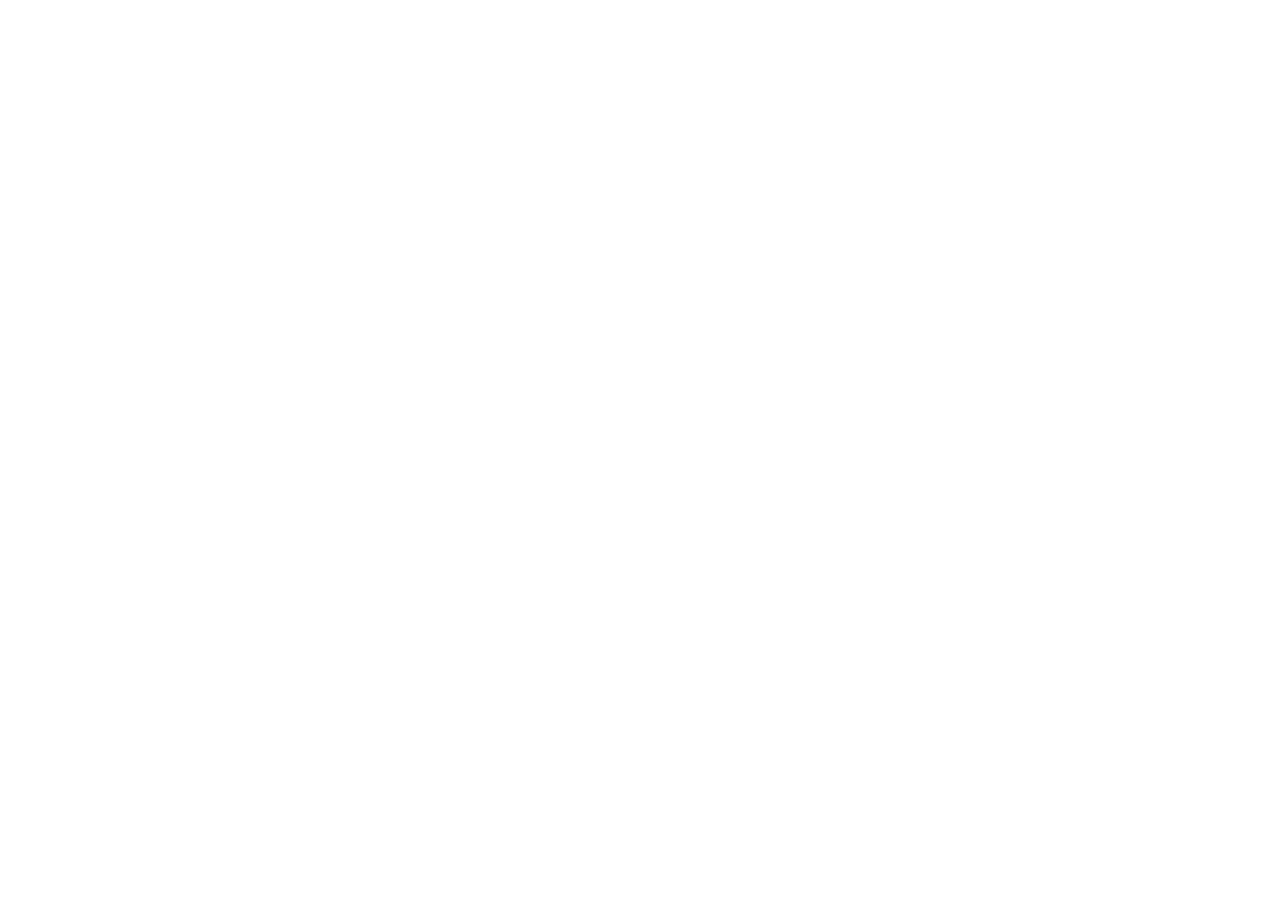
==== index.html @ 86c5ff4a "current outline" ====
<!DOCTYPE html>
<html lang="en">
<head>
    <meta charset="UTF-8">
    <meta name="viewport" content="width=device-width, initial-scale=1.0">
    <meta http-equiv="X-UA-Compatible" content="ie=edge">
    <title>Chickens For All</title>
</head>
<body>
    <header></header>
    <main>
        <nav class="sidebar">

        </nav>
        <div class="searchbar"></div>
        <div class="photobox">
            <img>
            <img>
            <img>
            <img>
            <img>
            <img>
            </div>
    </main>
    <footer></footer>
</body>
</html>
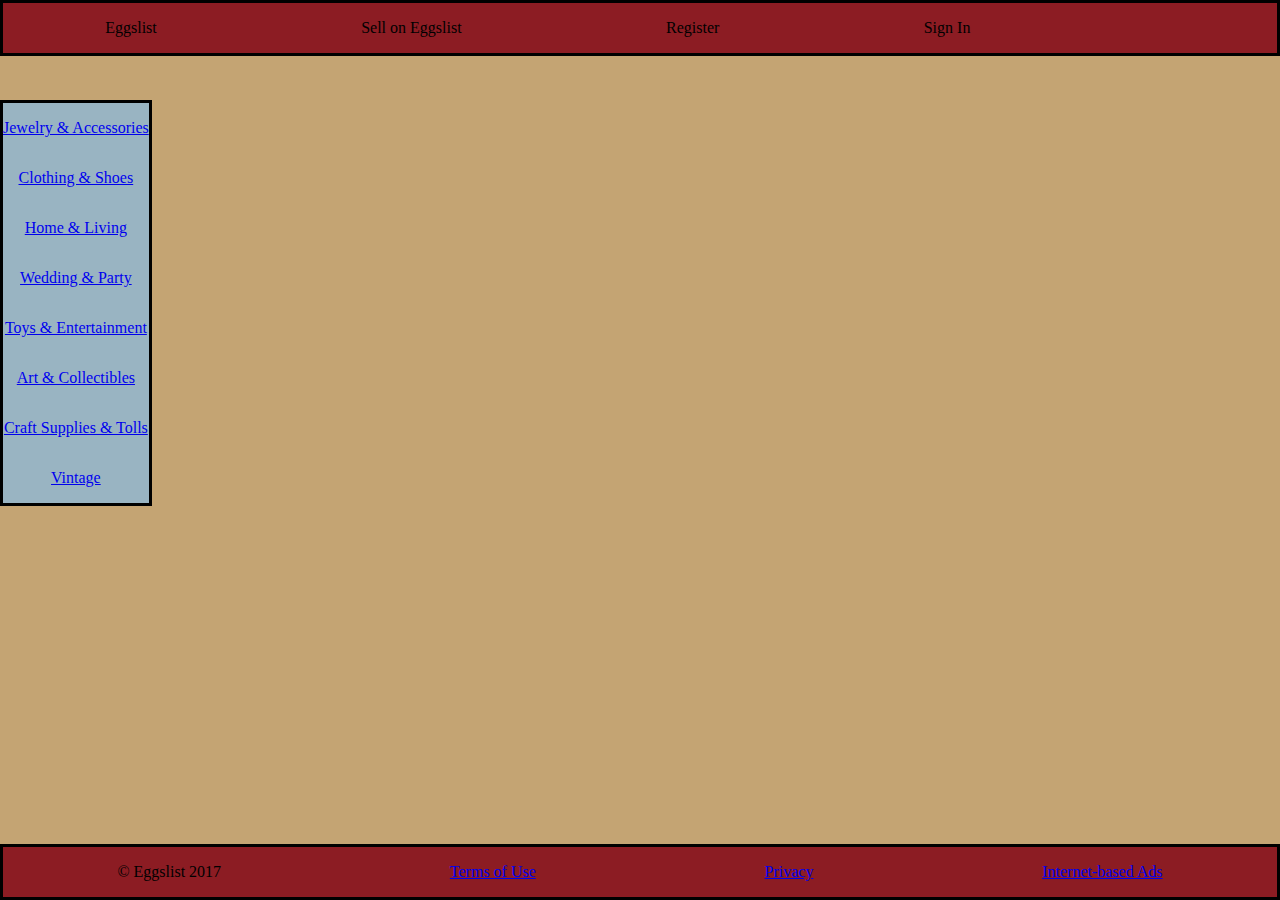
==== commit 8fce9521: "with styling" ====
--- a/index.html
+++ b/index.html
@@ -5,14 +5,30 @@
     <meta name="viewport" content="width=device-width, initial-scale=1.0">
     <meta http-equiv="X-UA-Compatible" content="ie=edge">
     <title>Chickens For All</title>
+    <link href="main.css" rel="stylesheet">
 </head>
 <body>
-    <header></header>
+    <header>
+        <p class="headerp">Eggslist</p>
+        <p class="headerp">Sell on Eggslist</p>
+        <p class="headerp">Register</p>
+        <p class="headerp">Sign In</p>
+        <div><img class="magnifyingglass"></div>
+    </header>
     <main>
         <nav class="sidebar">
+            <a href="#">Jewelry &amp; Accessories</a>
+            <a href="#">Clothing &amp; Shoes</a>
+            <a href="#">Home &amp; Living</a>
+            <a href="#">Wedding &amp; Party</a>
+            <a href="#">Toys &amp; Entertainment</a>
+            <a href="#">Art &amp; Collectibles</a>
+            <a href="#">Craft Supplies &amp; Tolls</a>
+            <a href="#">Vintage</a>
+        </nav>
+        <div class="searchbar">
 
-        </nav>
-        <div class="searchbar"></div>
+        </div>
         <div class="photobox">
             <img>
             <img>
@@ -22,6 +38,11 @@
             <img>
             </div>
     </main>
-    <footer></footer>
+    <footer>
+        <p>&copy; Eggslist 2017</p>
+        <a href="#">Terms of Use</a>
+        <a href="#">Privacy</a>
+        <a href="#">Internet-based Ads</a>
+    </footer>
 </body>
 </html>--- a/main.css
+++ b/main.css
@@ -0,0 +1,48 @@
+body {
+    margin: 0px;
+    background-color: #C4A473;
+}
+
+
+header {
+    border-style: solid;
+    border-width: 3px;
+    display: flex;
+    flex-direction: row;
+    justify-content: space-around;
+    background-color: #8C1C23;
+    position: absolute;
+    top: 0px;
+    right: 0px;
+    left: 0px;
+}
+
+footer{ 
+    border-style: solid;
+    border-width: 3px;
+    display: flex;
+    flex-direction: row;
+    justify-content: space-around;
+    align-items: center;
+    background-color: #8C1C23;
+    position: absolute; 
+    left: 0px;
+    right: 0px;
+    bottom: 0px;
+}
+
+.sidebar {
+    display: flex;
+    flex-direction: column;
+    justify-content: space-around;
+    text-align: center;
+    border-style: solid;
+    border-width: 3px;
+    background-color: #99B4C2;
+    position: absolute;
+    top: 100px;
+    left: 0px;
+    height: 400px;
+
+
+}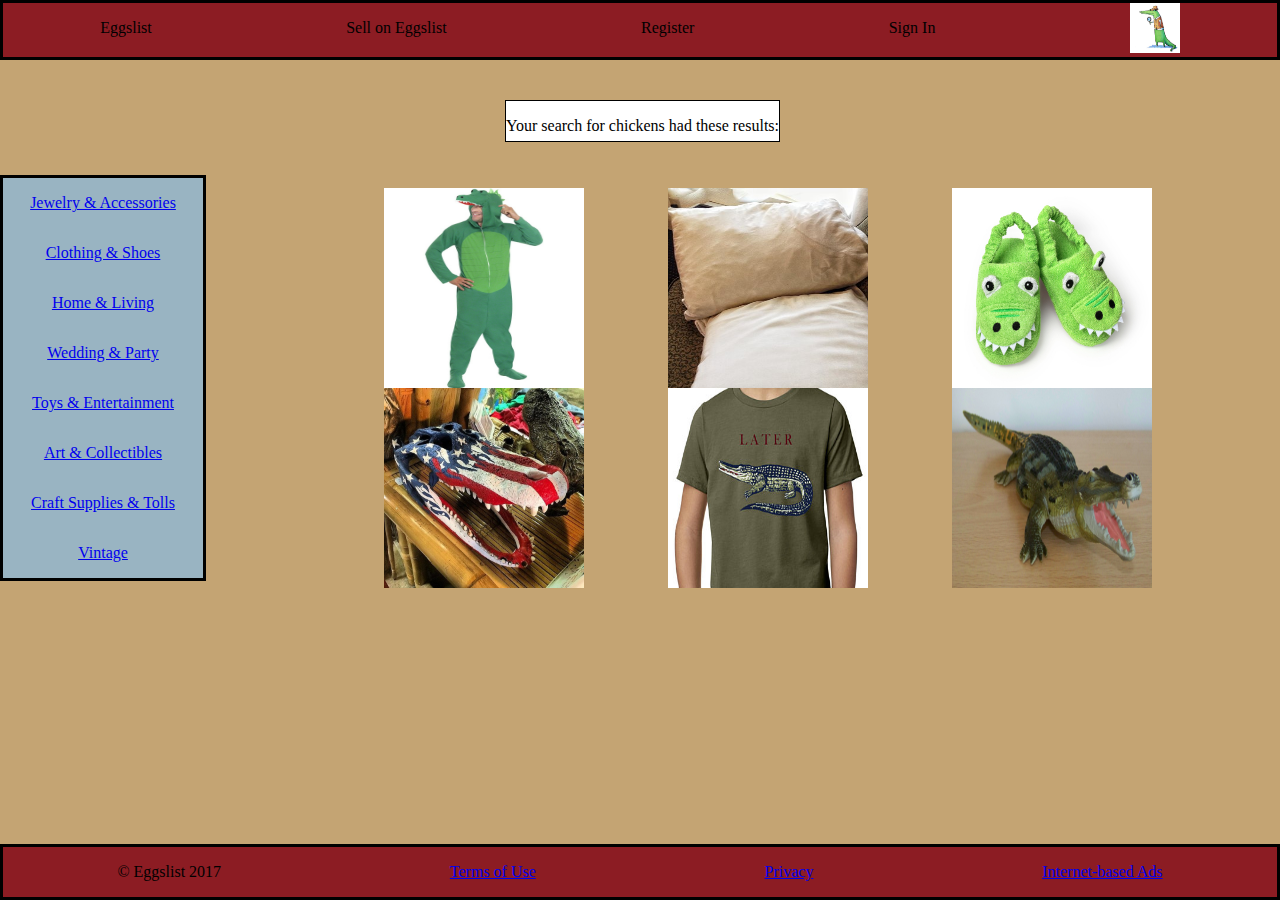
==== commit b58fa477: "final copy" ====
--- a/index.html
+++ b/index.html
@@ -13,7 +13,7 @@
         <p class="headerp">Sell on Eggslist</p>
         <p class="headerp">Register</p>
         <p class="headerp">Sign In</p>
-        <div><img class="magnifyingglass"></div>
+        <div><img class="magnifying" src="./Chicken site/searchbar.jpg"></div>
     </header>
     <main>
         <nav class="sidebar">
@@ -27,15 +27,17 @@
             <a href="#">Vintage</a>
         </nav>
         <div class="searchbar">
-
+            <p>Your search for chickens had these results:</p>
         </div>
-        <div class="photobox">
-            <img>
-            <img>
-            <img>
-            <img>
-            <img>
-            <img>
+        <div class="photoboxrow1">
+            <img class="subphoto" src="./Chicken site/crocodile-onesie-costume-23631.jpg" alt="onesie">
+            <img class="subphoto" src="./Chicken site/Chicken-Scale-Pillow.jpg" alt="pillow">
+            <img class="subphoto" src="./Chicken site/Alligator_slippers_web__97744.1495136798.jpeg" alt="crocs">
+        </div>
+        <div class="photoboxrow2">
+            <a href="product.html"><img class="subphoto" src="./Chicken site/american-flag-painted-alligator-skull-ellis-brewer.jpg" alt="skull"></a>
+            <img class="subphoto" src="./Chicken site/il_340x270.1193513456_o4fr.jpg" alt="shirt">
+            <img class="subphoto" src="./Chicken site/Rubber_Gator1.jpg" alt="rubber">
             </div>
     </main>
     <footer>
--- a/main.css
+++ b/main.css
@@ -11,7 +11,7 @@
     flex-direction: row;
     justify-content: space-around;
     background-color: #8C1C23;
-    position: absolute;
+    position: inherit;
     top: 0px;
     right: 0px;
     left: 0px;
@@ -31,6 +31,21 @@
     bottom: 0px;
 }
 
+.magnifying {
+    height: 50px;
+    width: 50px;
+}
+
+.searchbar {
+    background-color: white;
+    position: absolute;
+    height: 40px;
+    border-style: solid;
+    border-width: 1px;
+    top: 100px;
+    right: 500px;
+}
+
 .sidebar {
     display: flex;
     flex-direction: column;
@@ -40,9 +55,62 @@
     border-width: 3px;
     background-color: #99B4C2;
     position: absolute;
-    top: 100px;
+    top: 175px;
     left: 0px;
     height: 400px;
+    width: 200px;
+}
 
+.photoboxrow1 {
+    display: flex;
+    flex-direction: row;
+    justify-content: space-between;
+    margin-left: 30%;
+    margin-right: 10%;
+    margin-top: 10%;
+}
 
+.photoboxrow2 {
+    display: flex;
+    flex-direction: row;
+    justify-content: space-between;
+    margin-left: 30%;
+    margin-right: 10%;
+}
+
+.productmain{
+  display: grid;
+  grid-template-columns: 30% 40% 30%;
+}
+
+.customerreviews {
+  height: 120px;
+  width: 100%;
+  border: 3px solid black;
+  overflow: auto;
+  padding: 10px;
+}
+
+.product{
+  padding-bottom: 100px;
+  height: 350px;
+  width: 370px;
+}
+
+.button{
+  height: 3em;f
+}
+
+.reviews{
+}
+
+.all-reviews{
+  list-style: none;
+  color: inherit;
+
+}
+
+.subphoto {
+    height: 200px;
+    width: 200px;
 }